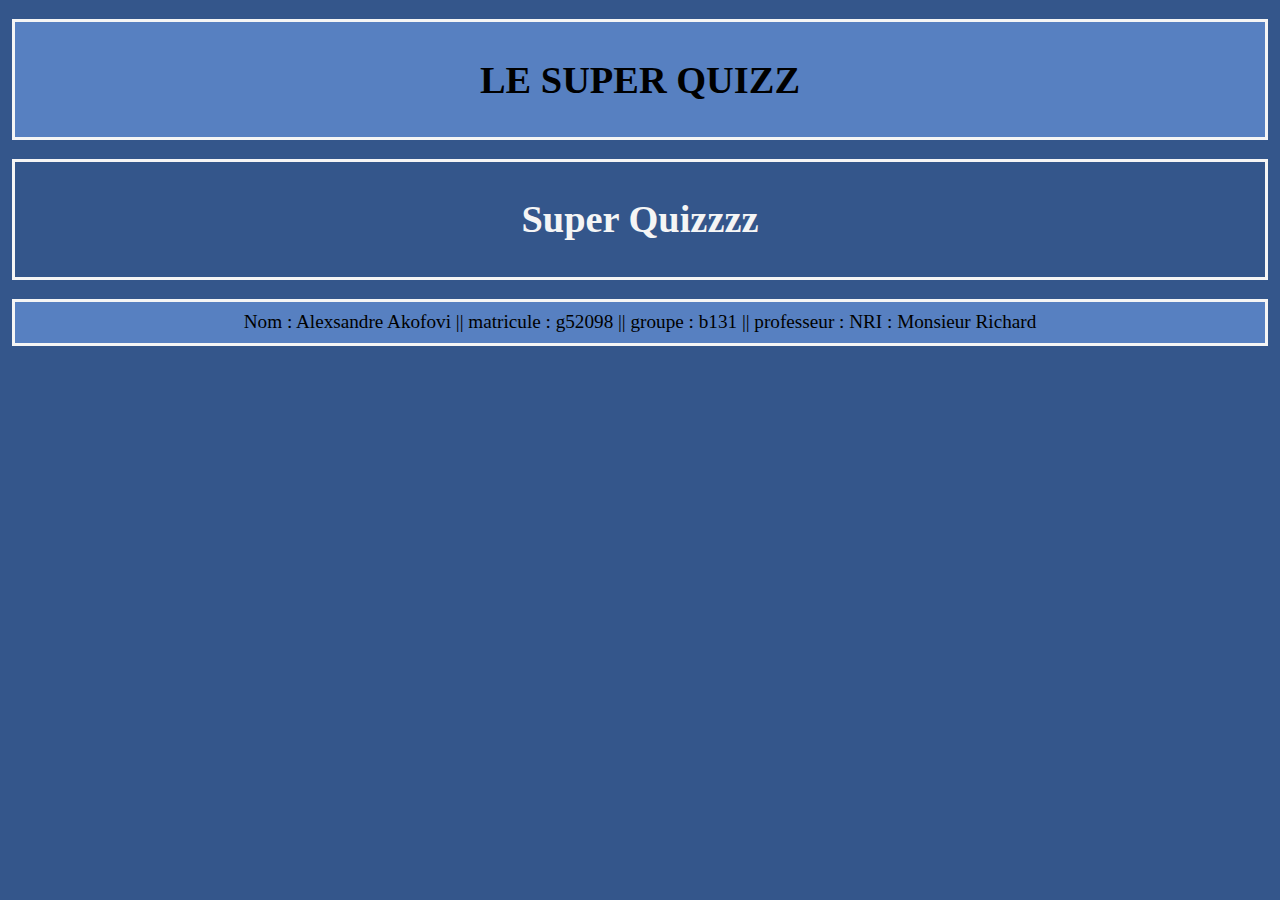
==== html/quiz.html @ 894efc84 "projet2 : Étape 2.1 : Page du quiz - création de l’entête : fait + ajout du css" ====
<!DOCTYPE html>
<html lang="fr">
<head>
    <meta charset="UTF-8">
    <title>Quiz</title>
    <script src="https://ajax.googleapis.com/ajax/libs/jquery/3.5.1/jquery.min.js"></script>
    <script src="../javascript/quiz.js"></script>
    <script src="../js/data/quizzes.js"></script>
    <link rel="stylesheet" href="../style/style.css">
    

</head>
<body>
    <header><h1>LE SUPER QUIZZ</h1></header>

    <footer>Nom : Alexsandre Akofovi || matricule : g52098 || groupe : b131 || professeur : NRI : Monsieur Richard
    </footer>
    
</body>
</html>
---- style/style.css ----
body{
    background-color: #34568b;
    font-family: Impact;
    font-size: 1.2em;
}
h1,h2{font-size: 2em;}

header, footer{
    background-color: #5780c1;
    text-align: center;
    border: solid whitesmoke;
    margin: 1em 0.2em 1em 0.2em;
    padding: 0.5em;
}

form{
    border: solid whitesmoke;
    text-align: center;
    margin: 1em 0.2em 1em 0.2em;
    padding: 0.2em;
}

select,input{
    font-family: Impact;
    margin: 0em 1em 5em 0em;
    background-color:  #5780c1;
    border: solid #5780c1;
    color: whitesmoke;
}

/* Parti quiz.html */
section{
    text-align: center;
    border: solid whitesmoke;
    color: whitesmoke;
    margin: 1em 0.2em 1em 0.2em;
    padding: 0.5em;
}
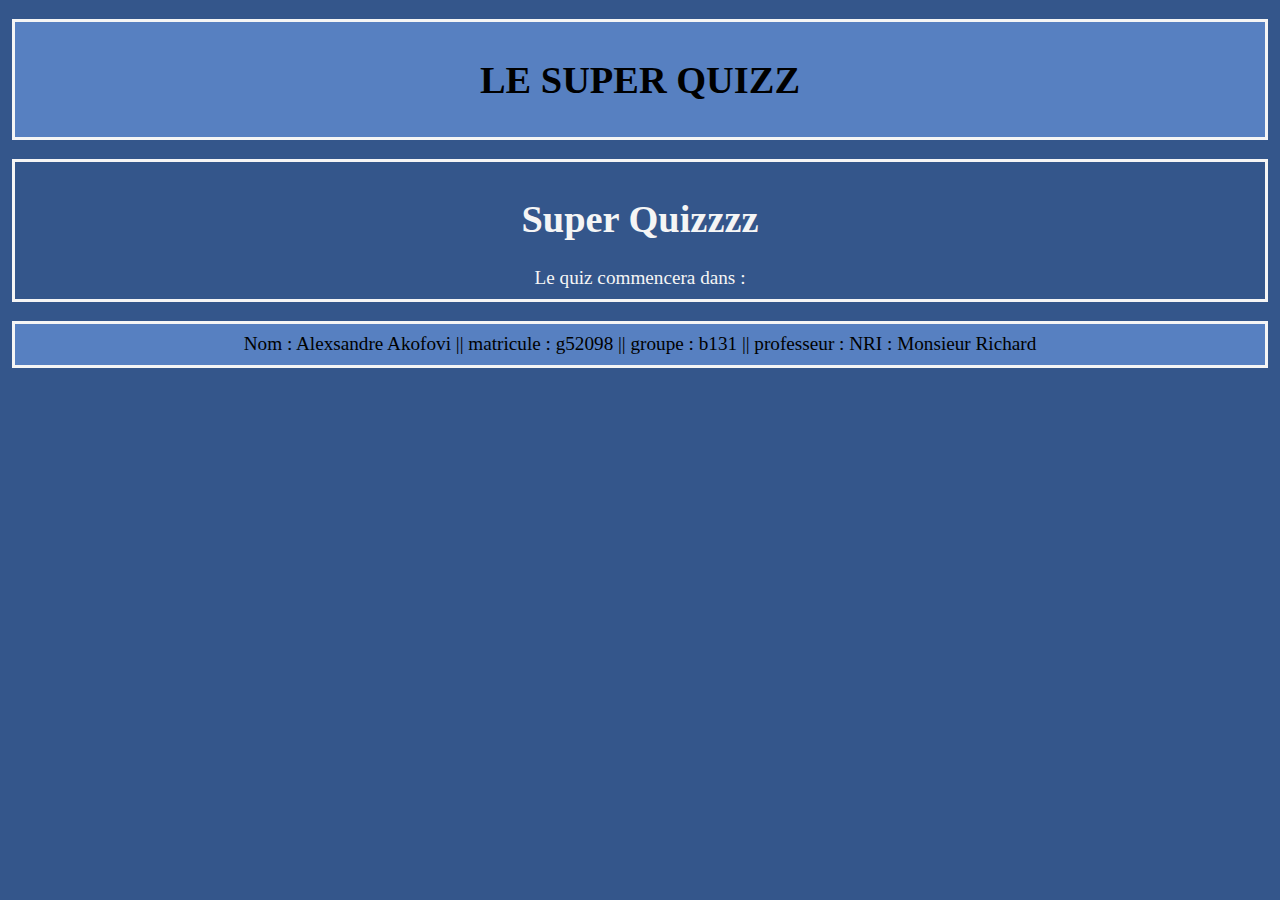
==== commit 696faa31: "projet 2 : Étape 2.2 : Page du quiz - création d’un compte-à-rebours : fait" ====
--- a/html/quiz.html
+++ b/html/quiz.html
@@ -6,6 +6,7 @@
     <script src="https://ajax.googleapis.com/ajax/libs/jquery/3.5.1/jquery.min.js"></script>
     <script src="../javascript/quiz.js"></script>
     <script src="../js/data/quizzes.js"></script>
+    <script src="../javascript/timer.js"></script>
     <link rel="stylesheet" href="../style/style.css">
     
 
--- a/style/style.css
+++ b/style/style.css
@@ -20,7 +20,7 @@
     padding: 0.2em;
 }
 
-select,input{
+select,button{
     font-family: Impact;
     margin: 0em 1em 5em 0em;
     background-color:  #5780c1;
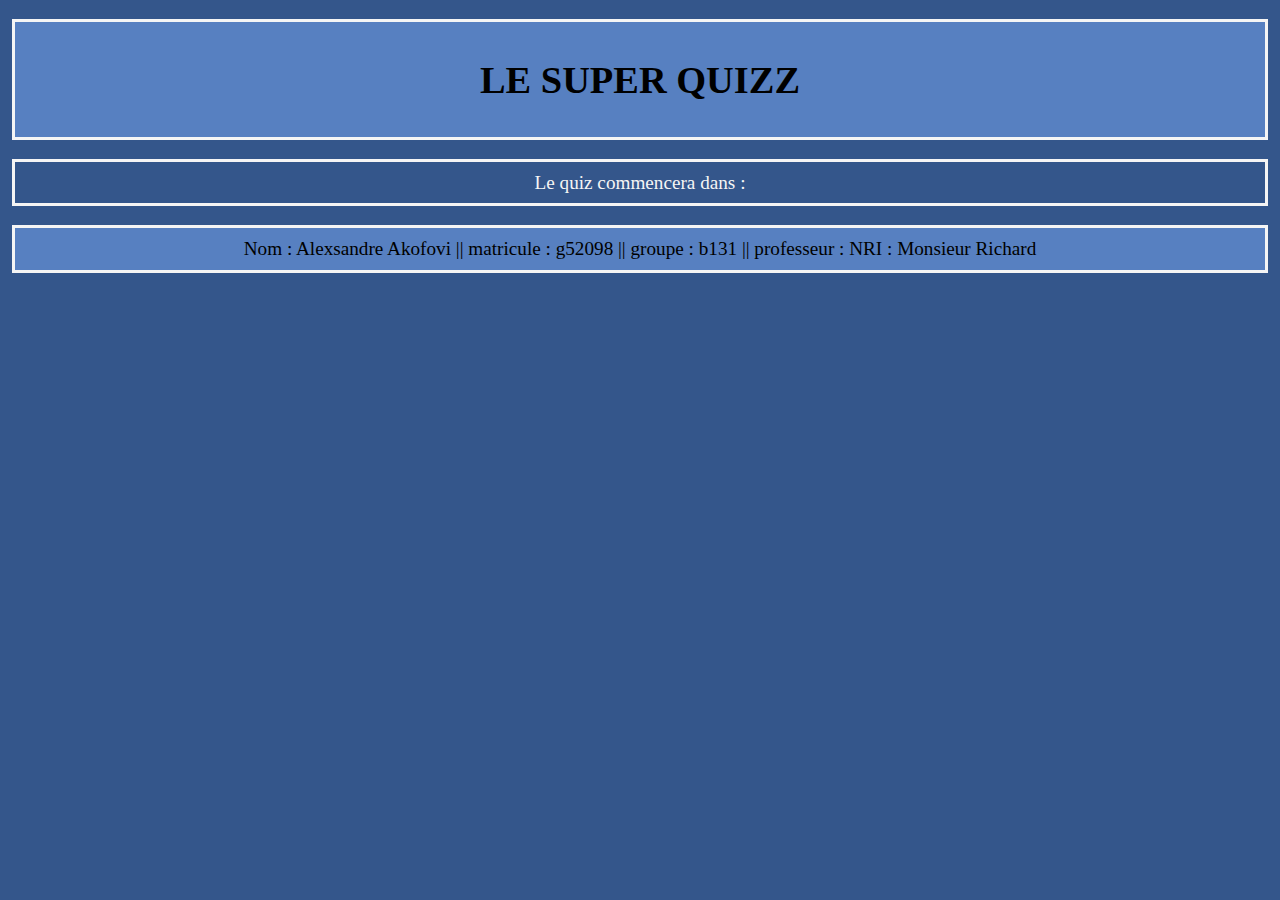
==== commit 14f5b5cc: "perso remise finale : application des conseils de mon professeur git issues :                 : lign" ====
--- a/html/quiz.html
+++ b/html/quiz.html
@@ -1,21 +1,34 @@
 <!DOCTYPE html>
 <html lang="fr">
+
 <head>
     <meta charset="UTF-8">
     <title>Quiz</title>
     <script src="https://ajax.googleapis.com/ajax/libs/jquery/3.5.1/jquery.min.js"></script>
     <script src="../javascript/quiz.js"></script>
-    <script src="../js/data/quizzes.js"></script>
     <script src="../javascript/timer.js"></script>
+
+    <script src="../js/data/mer.js"></script>
+    <script src="../js/data/jeux.js"></script>
+    <script src="../js/data/couples.js"></script>
+    <script src="../js/data/webg2.js"></script>
+    <script src="../js/data/quizzes2.js"></script>
+
     <link rel="stylesheet" href="../style/style.css">
-    
+
 
 </head>
+
 <body>
-    <header><h1>LE SUPER QUIZZ</h1></header>
+    <header>
+        <h1>LE SUPER QUIZZ</h1>
+    </header>
+
+    <section></section>
 
     <footer>Nom : Alexsandre Akofovi || matricule : g52098 || groupe : b131 || professeur : NRI : Monsieur Richard
     </footer>
-    
+
 </body>
+
 </html>--- a/style/style.css
+++ b/style/style.css
@@ -13,11 +13,11 @@
     padding: 0.5em;
 }
 
-form{
+main{
     border: solid whitesmoke;
-    text-align: center;
     margin: 1em 0.2em 1em 0.2em;
     padding: 0.2em;
+    text-align: center;
 }
 
 select,button{
@@ -28,6 +28,17 @@
     color: whitesmoke;
 }
 
+a{
+    text-decoration: none;
+    color: whitesmoke;
+}
+
+select:hover, button:hover, label:hover, a:hover{
+    background-color: whitesmoke;
+    border-color: whitesmoke;
+    color: black;
+}
+
 /* Parti quiz.html */
 section{
     text-align: center;
@@ -36,3 +47,55 @@
     margin: 1em 0.2em 1em 0.2em;
     padding: 0.5em;
 }
+
+img{
+    border: solid;
+    width: 15em;
+    height: auto;
+    margin-top: 1.2em;
+}
+
+label{
+    border: solid white;
+    background-color: #5780c1;
+    margin: 2em 1em 2em 1em;
+}
+
+input{
+    margin: 2em 1em 2em 1em;
+}
+
+.check, #returnAccueil{
+    font-size: 2em;
+    margin: 1em 0em 1em 0em;
+}
+
+/* resultats.html */
+.good{
+    background-color: green;
+    border: solid;
+}
+.bad{
+    background-color: red;
+    border: solid;
+}
+
+#loadBar{
+    background-color:  #5780c1;
+    width: 40em;
+    margin: auto auto 2em auto;
+    border: solid white;
+}
+
+#loading{
+    background: white;
+    height: 2em;
+    width: 2em;
+    position: relative;
+}
+
+.error{
+    color: red;
+    border: solid;
+    font-size: 1.5em;
+}
